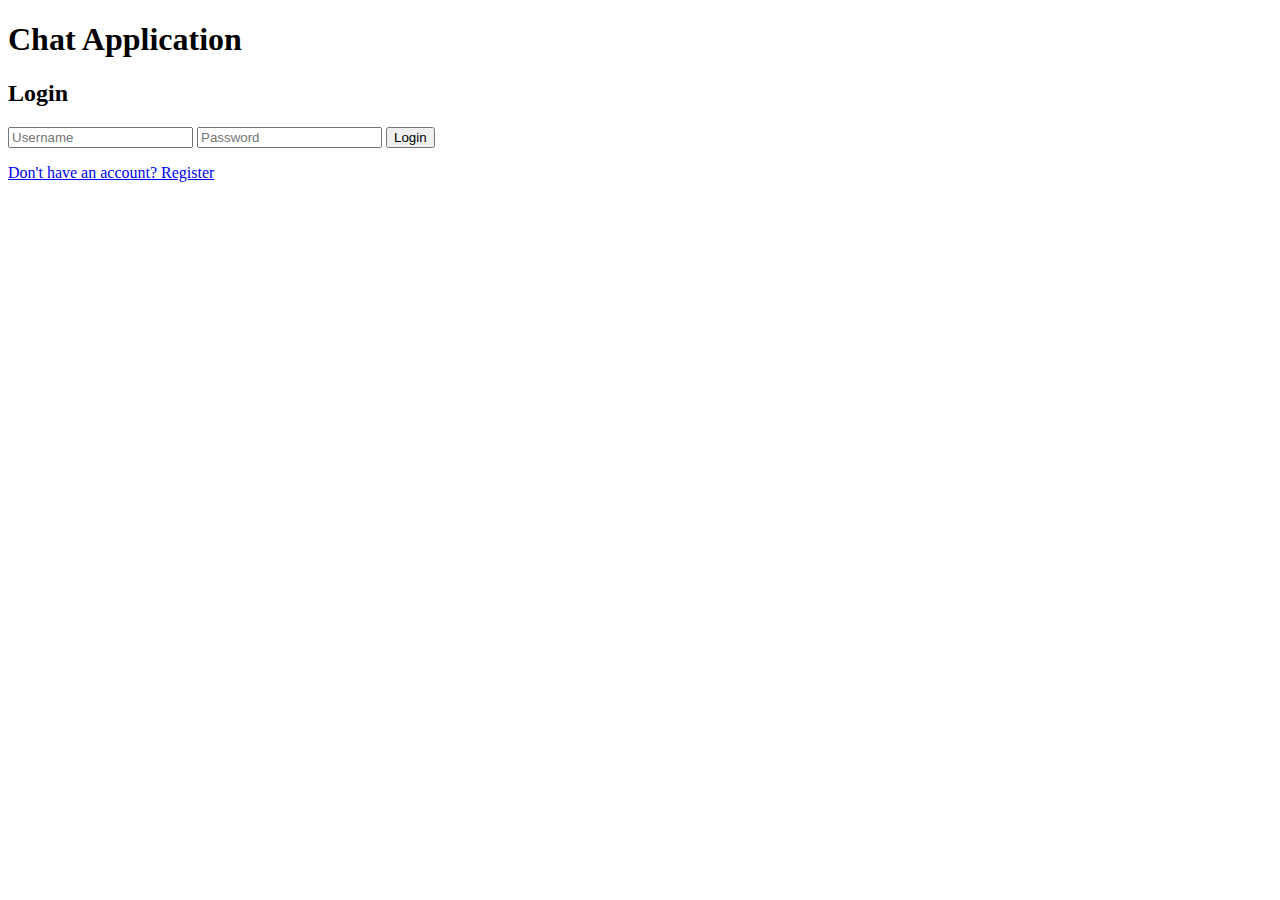
==== target/classes/static/index.html @ df80dc0e "adding backedn files" ====
<!DOCTYPE html>
<html lang="en">
<head>
    <meta charset="UTF-8">
    <meta name="viewport" content="width=device-width, initial-scale=1.0">
    <title>Chat Application</title>
    <link rel="stylesheet" href="styles.css">
</head>
<body>

    <div class="container">
        <h1>Chat Application</h1>

        <div id="registerForm" style="display:block;">
            <h2>Register</h2>
            <input type="text" id="registerUsername" placeholder="Username" />
            <input type="password" id="registerPassword" placeholder="Password" />
            <button onclick="registerUser()">Register</button>
            <p><a href="#" onclick="showLogin()">Already have an account? Login</a></p>
        </div>
        
        <div id="loginForm" style="display:block;">
            <h2>Login</h2>
            <input type="text" id="loginUsername" placeholder="Username" />
            <input type="password" id="loginPassword" placeholder="Password" />
            <button onclick="loginUser()">Login</button>
            <p><a href="#" onclick="showRegister()">Don't have an account? Register</a></p>
        </div>
        
       

        <!-- Chat Section -->
        <div id="chatSection" style="display:none;">
            <h2>Welcome, <span id="chatUsername"></span></h2>
            <div id="messages"></div>
            <input type="text" id="recipient" placeholder="Recipient" />
            <textarea id="messageContent" placeholder="Type your message..."></textarea>
            <button onclick="sendMessage()">Send Message</button>
            <button onclick="getMessages()">Refresh Messages</button>
        </div>
    </div>

    <script src="app.js"></script>
</body>
</html>
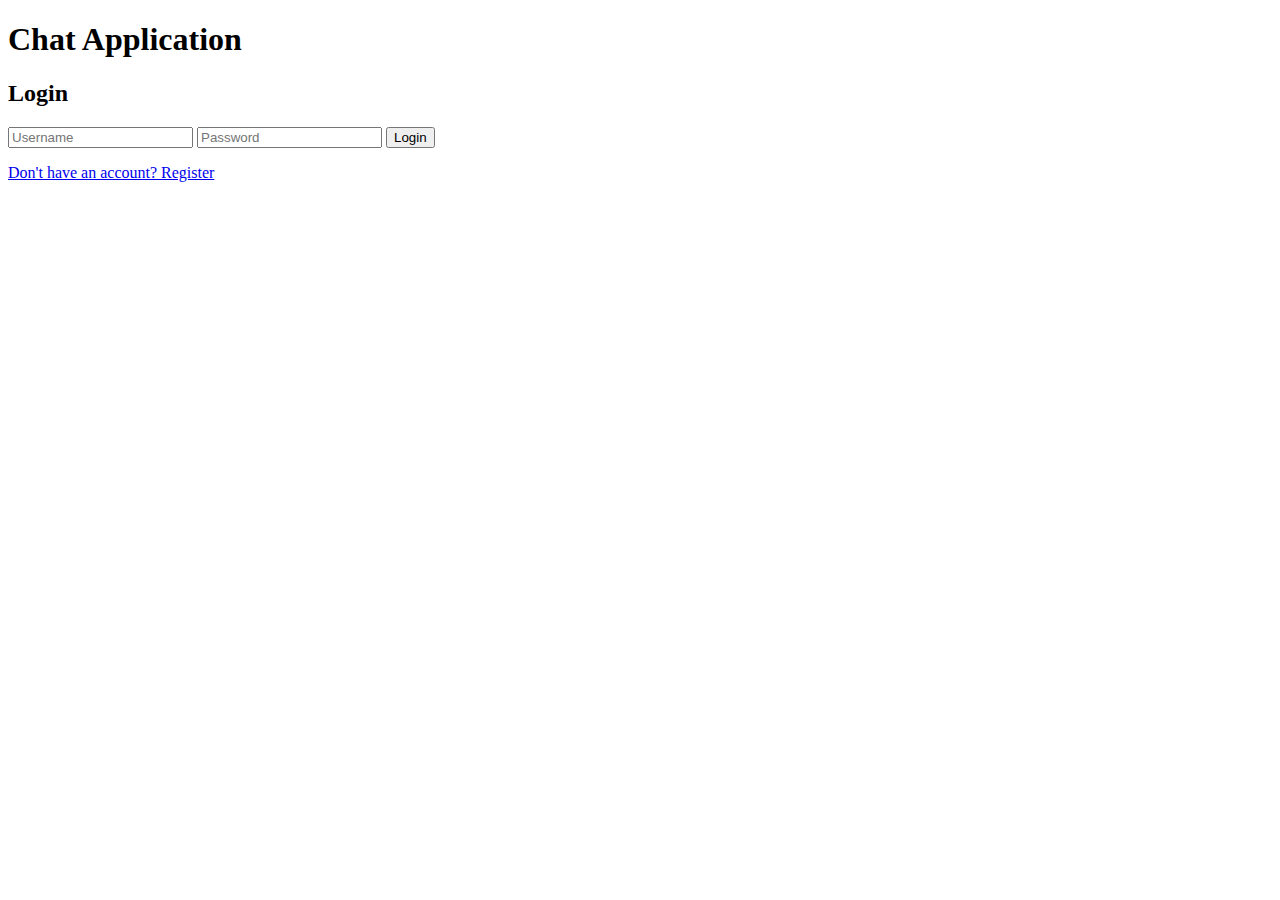
==== commit 02d2754a: "modified html javascript" ====
--- a/target/classes/static/index.html
+++ b/target/classes/static/index.html
@@ -11,23 +11,23 @@
     <div class="container">
         <h1>Chat Application</h1>
 
-        <div id="registerForm" style="display:block;">
+        <!-- Register Form -->
+        <div id="registerForm">
             <h2>Register</h2>
             <input type="text" id="registerUsername" placeholder="Username" />
             <input type="password" id="registerPassword" placeholder="Password" />
             <button onclick="registerUser()">Register</button>
             <p><a href="#" onclick="showLogin()">Already have an account? Login</a></p>
         </div>
-        
-        <div id="loginForm" style="display:block;">
+
+        <!-- Login Form -->
+        <div id="loginForm" style="display:none;">
             <h2>Login</h2>
             <input type="text" id="loginUsername" placeholder="Username" />
             <input type="password" id="loginPassword" placeholder="Password" />
             <button onclick="loginUser()">Login</button>
             <p><a href="#" onclick="showRegister()">Don't have an account? Register</a></p>
         </div>
-        
-       
 
         <!-- Chat Section -->
         <div id="chatSection" style="display:none;">
